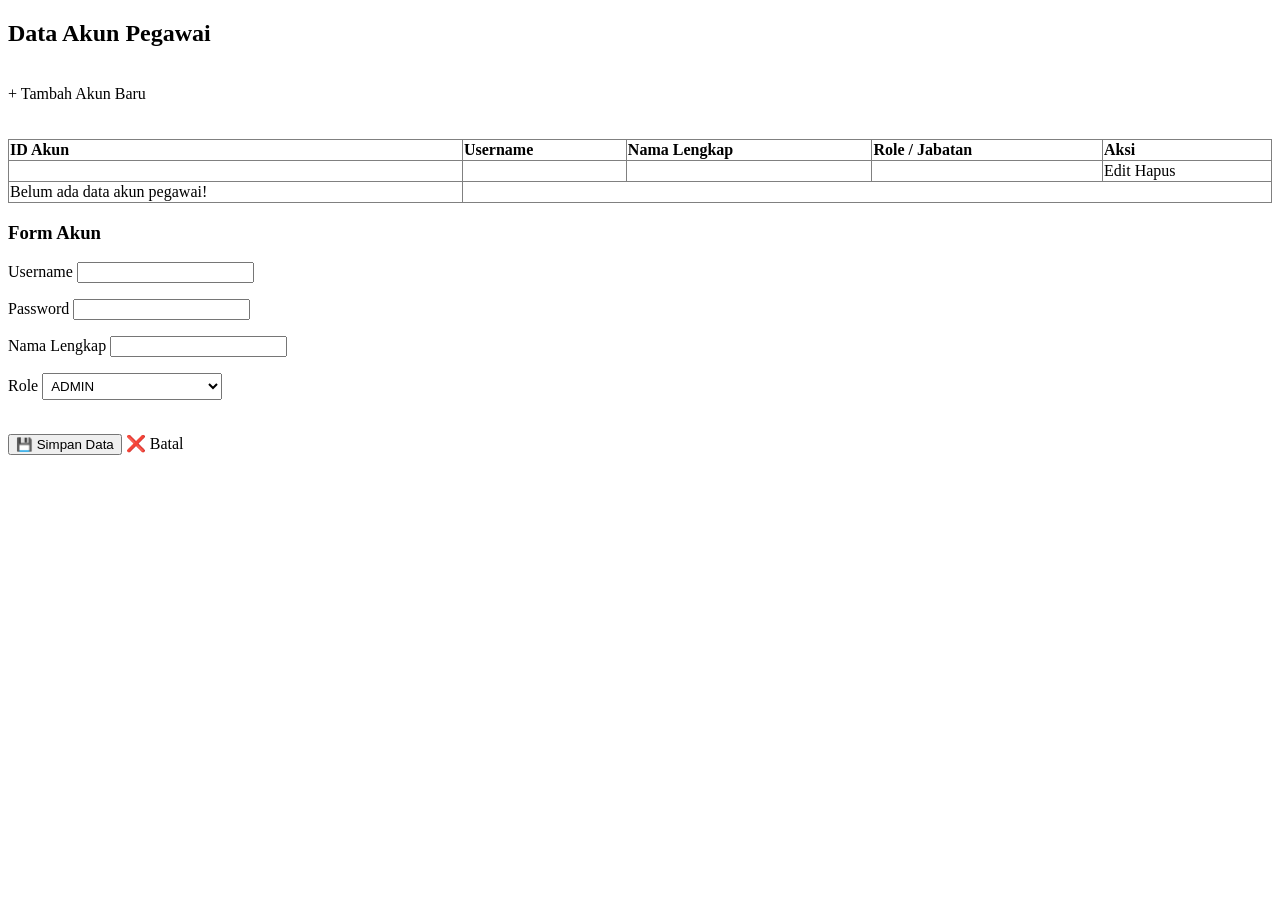
==== src/main/resources/templates/akun/index.html @ ac1ee0aa "update kasir" ====
<!DOCTYPE html>
<html xmlns:th="http://www.thymeleaf.org">
<head>
    <meta charset="UTF-8">
    <title>Kelola Akun - Toko Olahraga</title>
    <link rel="stylesheet" th:href="@{/css/main.css}">
</head>
<body>
    <div class="dashboard-wrapper">
        <!-- ===== SIDEBAR ===== -->
        <aside th:replace="~{fragments/sidebar :: sidebar-fragments}"></aside>

        <!-- ======MAIN CONTENT======= -->
        <main class="main-content">
            
            <div class="main-header">
                <h2>Data Akun Pegawai</h2>
                <br>
                <a th:href="@{/kelola-akun/tambah}">+ Tambah Akun Baru</a>
            </div>
            <br><br>

            <div class="main-data">
                <table border="1" style="border-collapse: collapse; width: 100%; text-align: left;">
                    <thead>
                        <tr>
                            <th>ID Akun</th>
                            <th>Username</th>
                            <th>Nama Lengkap</th>
                            <th>Role / Jabatan</th>
                            <th>Aksi</th>
                        </tr>
                    </thead>
                    <tbody>
                        <tr th:each="a : ${listAkun}">
                            <td th:text="${a.idAkun}"></td>
                            <td th:text="${a.username}"></td>
                            <td th:text="${a.namaLengkap}"></td>
                            <td style="padding: 10px;">
                                <span th:text="${a.role}"></span>
                            </td>
                            <td>
                                <a th:href="@{/kelola-akun/edit/{id}(id=${a.idAkun})}">Edit</a> 
                                <a th:href="@{/kelola-akun/hapus/{id}(id=${a.idAkun})}" 
                                   onclick="return confirm('Yakin ingin menghapus akun pegawai ini, bri?')">Hapus</a>
                            </td>
                        </tr>
                        <tr th:if="${#lists.isEmpty(listAkun)}">
                            <td>Belum ada data akun pegawai!</td>
                        </tr>
                    </tbody>
                </table>
            </div>

            <div th:if="${mode != null}">
                <div>
                    <h3 th:text="${mode == 'tambah' ? 'Form Tambah Akun' : 'Form Edit Akun'}">Form Akun</h3>
                </div>

                <div>
                    <form th:action="@{/kelola-akun/simpan}" th:object="${akun}" method="POST">
                        
                        <input type="hidden" th:if="${mode == 'edit'}" th:field="*{idAkun}" />
                        
                        <p>
                            <label>Username</label>
                            <input type="text" th:field="*{username}" th:readonly="${mode == 'edit'}" required/>
                        </p>

                        <p>
                            <label>Password</label>
                            <input type="text" th:field="*{password}" required/>
                        </p>

                        <p>
                            <label>Nama Lengkap</label>
                            <input type="text" th:field="*{namaLengkap}" required/>
                        </p>

                        <p>
                            <label>Role</label>
                            <select th:field="*{role}" required style="padding: 4px; width: 180px;">
                                <option value="ADMIN">ADMIN</option>
                                <option value="KASIR">KASIR</option>
                            </select>
                        </p>

                        <br>
                        <button type="submit">💾 Simpan Data</button>
                        <a th:href="@{/kelola-akun}">❌ Batal</a>
                    </form>
                </div>
             </div>
        </main>
    </div>
</body>
</html>
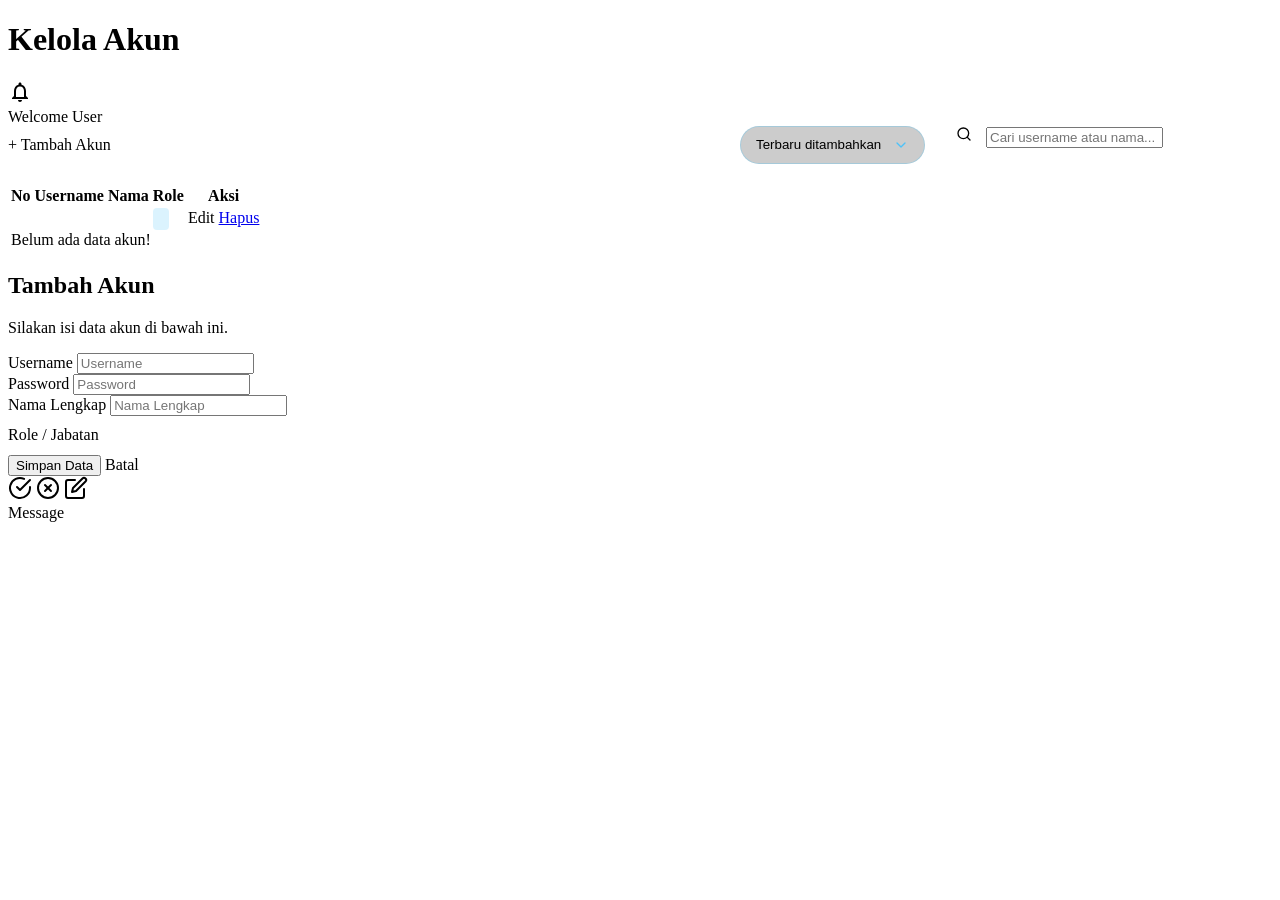
==== commit dd85f67b: "Update customer, penjualan, kelolan akun, laporan" ====
--- a/src/main/resources/templates/akun/index.html
+++ b/src/main/resources/templates/akun/index.html
@@ -1,97 +1,189 @@
 <!DOCTYPE html>
-<html xmlns:th="http://www.thymeleaf.org">
+<html xmlns:th="http://thymeleaf.org">
+
 <head>
     <meta charset="UTF-8">
     <title>Kelola Akun - Toko Olahraga</title>
     <link rel="stylesheet" th:href="@{/css/main.css}">
 </head>
+
 <body>
     <div class="dashboard-wrapper">
         <!-- ===== SIDEBAR ===== -->
-        <aside th:replace="~{fragments/sidebar :: sidebar-fragments}"></aside>
+        <aside th:replace="~{fragments/sidebar :: sidebar-fragments(activeMenu='akun')}"></aside>
 
-        <!-- ======MAIN CONTENT======= -->
+        <!-- ======MAIN CONTENT========= -->
         <main class="main-content">
-            
-            <div class="main-header">
-                <h2>Data Akun Pegawai</h2>
-                <br>
-                <a th:href="@{/kelola-akun/tambah}">+ Tambah Akun Baru</a>
+            <header class="top-navbar">
+                <h1 class="page-title">Kelola Akun</h1>
+
+                <div class="navbar-right">
+                    <div class="notification-icon">
+                        <svg viewBox="0 0 24 24" width="24" height="24" fill="currentColor">
+                            <path
+                                d="M12 22c1.1 0 2-.9 2-2h-4c0 1.1.9 2 2 2zm6-6v-5c0-3.07-1.63-5.64-4.5-6.32V4c0-.83-.67-1.5-1.5-1.5s-1.5.67-1.5 1.5v.68C7.64 5.36 6 7.92 6 11v5l-2 2v1h16v-1l-2-2zm-2 1H8v-6c0-2.48 1.51-4.5 4-4.5s4 2.02 4 4.5v6z" />
+                        </svg>
+                    </div>
+                    <div class="user-profile">
+                        <div class="user-info">
+                            <span class="welcome-text">Welcome</span>
+                            <span class="user-name" th:text="${session.loggedInUser}">User</span>
+                        </div>
+                        <div class="avatar-circle"></div>
+                    </div>
+                </div>
+            </header>
+
+            <div class="action-top" style="display: flex; justify-content: space-between; align-items: center; margin-bottom: 20px;">
+                <a th:href="@{/kelola-akun/tambah}" class="btn-tambah">+ Tambah Akun</a>
+                
+                <form th:action="@{/kelola-akun}" method="GET" style="display: flex; gap: 15px; align-items: center;">
+                    <select name="sort" onchange="this.form.submit()" style="appearance: none; -webkit-appearance: none; background: rgba(0, 0, 0, 0.2) url('data:image/svg+xml;charset=UTF-8,%3Csvg xmlns=\'http://www.w3.org/2000/svg\' viewBox=\'0 0 24 24\' fill=\'none\' stroke=\'%234dc2f8\' stroke-width=\'2\' stroke-linecap=\'round\' stroke-linejoin=\'round\'%3E%3Cpolyline points=\'6 9 12 15 18 9\'%3E%3C/polyline%3E%3C/svg%3E') no-repeat right 15px center; background-size: 16px; border: 1px solid rgba(77, 194, 248, 0.3); color: var(--color-text-2); padding: 8px 40px 8px 15px; border-radius: 30px; outline: none; cursor: pointer; height: 38px;">
+                        <option value="desc" th:selected="${sort == 'desc'}" style="background-color: #0d1926; color: #fff; padding: 10px;">Terbaru ditambahkan</option>
+                        <option value="asc" th:selected="${sort == 'asc'}" style="background-color: #0d1926; color: #fff; padding: 10px;">Terlama ditambahkan</option>
+                    </select>
+
+                    <div class="search-bar" style="width: 300px; margin: 0; padding: 0 16px; height: 38px;">
+                        <svg viewBox="0 0 24 24" width="16" height="16" fill="none" stroke="currentColor" stroke-width="2" stroke-linecap="round" stroke-linejoin="round"><circle cx="11" cy="11" r="8"></circle><line x1="21" y1="21" x2="16.65" y2="16.65"></line></svg>
+                        <input type="text" name="keyword" th:value="${keyword}" placeholder="Cari username atau nama..." style="margin-left: 10px;" />
+                    </div>
+                    
+                    <button type="submit" style="display: none;">Search</button>
+                </form>
             </div>
-            <br><br>
 
             <div class="main-data">
-                <table border="1" style="border-collapse: collapse; width: 100%; text-align: left;">
+                <table>
                     <thead>
                         <tr>
-                            <th>ID Akun</th>
+                            <th>No</th>
                             <th>Username</th>
-                            <th>Nama Lengkap</th>
-                            <th>Role / Jabatan</th>
+                            <th>Nama</th>
+                            <th>Role</th>
                             <th>Aksi</th>
                         </tr>
                     </thead>
                     <tbody>
-                        <tr th:each="a : ${listAkun}">
-                            <td th:text="${a.idAkun}"></td>
+                        <tr th:each="a, iterStat : ${listAkun}">
+                            <td th:text="${iterStat.count}"></td>
                             <td th:text="${a.username}"></td>
                             <td th:text="${a.namaLengkap}"></td>
-                            <td style="padding: 10px;">
-                                <span th:text="${a.role}"></span>
+                            <td>
+                                <span th:text="${a.role}" style="padding: 4px 8px; border-radius: 4px; background: rgba(77, 194, 248, 0.2); color: #4dc2f8; font-size: 12px; font-weight: bold;"></span>
                             </td>
                             <td>
-                                <a th:href="@{/kelola-akun/edit/{id}(id=${a.idAkun})}">Edit</a> 
-                                <a th:href="@{/kelola-akun/hapus/{id}(id=${a.idAkun})}" 
-                                   onclick="return confirm('Yakin ingin menghapus akun pegawai ini, bri?')">Hapus</a>
+                                <div class="action-buttons">
+                                    <a th:href="@{/kelola-akun/edit/{id}(id=${a.idAkun})}">Edit</a>
+                                    <a href="#hapus" th:onclick="'showDeleteConfirm(' + ${a.idAkun} + ')'">Hapus</a>
+                                </div>
                             </td>
                         </tr>
                         <tr th:if="${#lists.isEmpty(listAkun)}">
-                            <td>Belum ada data akun pegawai!</td>
+                            <td colspan="5" class="empty-msg">Belum ada data akun!</td>
                         </tr>
                     </tbody>
                 </table>
             </div>
 
-            <div th:if="${mode != null}">
-                <div>
-                    <h3 th:text="${mode == 'tambah' ? 'Form Tambah Akun' : 'Form Edit Akun'}">Form Akun</h3>
-                </div>
+            <!-- FORM START -->
+            <div th:if="${mode != null}" class="form-card-container">
+                <div class="form-card-glass">
+                    <div class="form-header-glass">
+                        <h2 th:text="${mode == 'tambah' ? 'Tambah Akun' : 'Edit Akun'}">Tambah Akun</h2>
+                        <p>Silakan isi data akun di bawah ini.</p>
+                    </div>
 
-                <div>
-                    <form th:action="@{/kelola-akun/simpan}" th:object="${akun}" method="POST">
-                        
+                    <form th:action="@{/kelola-akun/simpan}" th:object="${akun}" method="POST" class="form-body-glass">
                         <input type="hidden" th:if="${mode == 'edit'}" th:field="*{idAkun}" />
-                        
-                        <p>
-                            <label>Username</label>
-                            <input type="text" th:field="*{username}" th:readonly="${mode == 'edit'}" required/>
-                        </p>
 
-                        <p>
-                            <label>Password</label>
-                            <input type="text" th:field="*{password}" required/>
-                        </p>
+                        <div class="form-row-glass">
+                            <div class="form-group-glass">
+                                <label>Username</label>
+                                <input type="text" th:field="*{username}" th:readonly="${mode == 'edit'}" placeholder="Username" required />
+                            </div>
+                            <div class="form-group-glass">
+                                <label>Password</label>
+                                <input type="text" th:field="*{password}" placeholder="Password" required />
+                            </div>
+                        </div>
 
-                        <p>
-                            <label>Nama Lengkap</label>
-                            <input type="text" th:field="*{namaLengkap}" required/>
-                        </p>
+                        <div class="form-row-glass">
+                            <div class="form-group-glass">
+                                <label>Nama Lengkap</label>
+                                <input type="text" th:field="*{namaLengkap}" placeholder="Nama Lengkap" required />
+                            </div>
+                            <div class="form-group-glass">
+                                <label>Role / Jabatan</label>
+                                <select th:field="*{role}" required style="padding: 10px; background: rgba(255, 255, 255, 0.1); border: 1px solid rgba(255, 255, 255, 0.2); border-radius: 8px; color: #fff; outline: none;">
+                                    <option value="ADMIN" style="background-color: #0d1926; color: #fff;">ADMIN</option>
+                                    <option value="KASIR" style="background-color: #0d1926; color: #fff;">KASIR</option>
+                                </select>
+                            </div>
+                        </div>
 
-                        <p>
-                            <label>Role</label>
-                            <select th:field="*{role}" required style="padding: 4px; width: 180px;">
-                                <option value="ADMIN">ADMIN</option>
-                                <option value="KASIR">KASIR</option>
-                            </select>
-                        </p>
-
-                        <br>
-                        <button type="submit">💾 Simpan Data</button>
-                        <a th:href="@{/kelola-akun}">❌ Batal</a>
+                        <div class="form-actions-glass">
+                            <button type="submit" class="btn-submit-glass">Simpan Data</button>
+                            <a th:href="@{/kelola-akun}" class="btn-cancel-glass">Batal</a>
+                        </div>
                     </form>
                 </div>
-             </div>
+            </div>
         </main>
     </div>
+
+    <!-- NOTIFICATION TOAST -->
+    <div th:if="${pesan != null}" class="toast-notification" th:classappend="${tipePesan}">
+        <div class="toast-icon">
+            <svg th:if="${tipePesan == 'success'}" viewBox="0 0 24 24" width="24" height="24" fill="none" stroke="currentColor" stroke-width="2" stroke-linecap="round" stroke-linejoin="round"><path d="M22 11.08V12a10 10 0 1 1-5.93-9.14"></path><polyline points="22 4 12 14.01 9 11.01"></polyline></svg>
+            <svg th:if="${tipePesan == 'delete'}" viewBox="0 0 24 24" width="24" height="24" fill="none" stroke="currentColor" stroke-width="2" stroke-linecap="round" stroke-linejoin="round"><circle cx="12" cy="12" r="10"></circle><line x1="15" y1="9" x2="9" y2="15"></line><line x1="9" y1="9" x2="15" y2="15"></line></svg>
+            <svg th:if="${tipePesan == 'edit'}" viewBox="0 0 24 24" width="24" height="24" fill="none" stroke="currentColor" stroke-width="2" stroke-linecap="round" stroke-linejoin="round"><path d="M11 4H4a2 2 0 0 0-2 2v14a2 2 0 0 0 2 2h14a2 2 0 0 0 2-2v-7"></path><path d="M18.5 2.5a2.121 2.121 0 0 1 3 3L12 15l-4 1 1-4 9.5-9.5z"></path></svg>
+        </div>
+        <div class="toast-content">
+            <span th:text="${pesan}">Message</span>
+        </div>
+        <div class="toast-progress"></div>
+    </div>
+
+    <script>
+        document.addEventListener('DOMContentLoaded', function() {
+            const toast = document.querySelector('.toast-notification');
+            if (toast) {
+                setTimeout(() => {
+                    toast.classList.add('hide');
+                }, 3000); 
+            }
+        });
+
+        function showDeleteConfirm(id) {
+            const modal = document.getElementById('deleteConfirmModal');
+            const btn = document.getElementById('confirmDeleteBtn');
+            btn.href = '/kelola-akun/hapus/' + id;
+            modal.style.display = 'flex';
+        }
+        
+        function closeDeleteConfirm() {
+            document.getElementById('deleteConfirmModal').style.display = 'none';
+        }
+    </script>
+
+    <!-- Modal Konfirmasi Hapus -->
+    <div id="deleteConfirmModal" class="form-card-container" style="display: none; align-items: center;">
+        <div class="form-card-glass" style="max-width: 400px; text-align: center; padding: 40px 30px; animation: popInModal 0.3s ease-out forwards;">
+            <div class="form-header-glass">
+                <svg viewBox="0 0 24 24" width="60" height="60" fill="none" stroke="#ef4444" stroke-width="2" stroke-linecap="round" stroke-linejoin="round" style="margin-bottom: 20px; filter: drop-shadow(0 0 10px rgba(239, 68, 68, 0.4));">
+                    <circle cx="12" cy="12" r="10"></circle>
+                    <line x1="15" y1="9" x2="9" y2="15"></line>
+                    <line x1="9" y1="9" x2="15" y2="15"></line>
+                </svg>
+                <h2 style="font-size: 22px; margin-bottom: 15px; color: #fff;">Konfirmasi Hapus</h2>
+                <p style="color: rgba(255,255,255,0.7); font-size: 14px; line-height: 1.5; margin: 0;">Apakah Anda yakin ingin menghapus akun pegawai ini?<br/>Data yang dihapus tidak dapat dikembalikan.</p>
+            </div>
+            <div class="form-actions-glass" style="justify-content: center; margin-top: 30px; gap: 15px; display: flex;">
+                <button type="button" onclick="closeDeleteConfirm()" class="btn-cancel-glass" style="background: rgba(255,255,255,0.1); color: #fff; border: 1px solid rgba(255,255,255,0.2); flex: 1;">Batal</button>
+                <a id="confirmDeleteBtn" href="#" class="btn-cancel-glass" style="background: #ef4444; color: #fff; border: none; flex: 1; text-decoration: none;">Ya, Hapus</a>
+            </div>
+        </div>
+    </div>
 </body>
+
 </html>
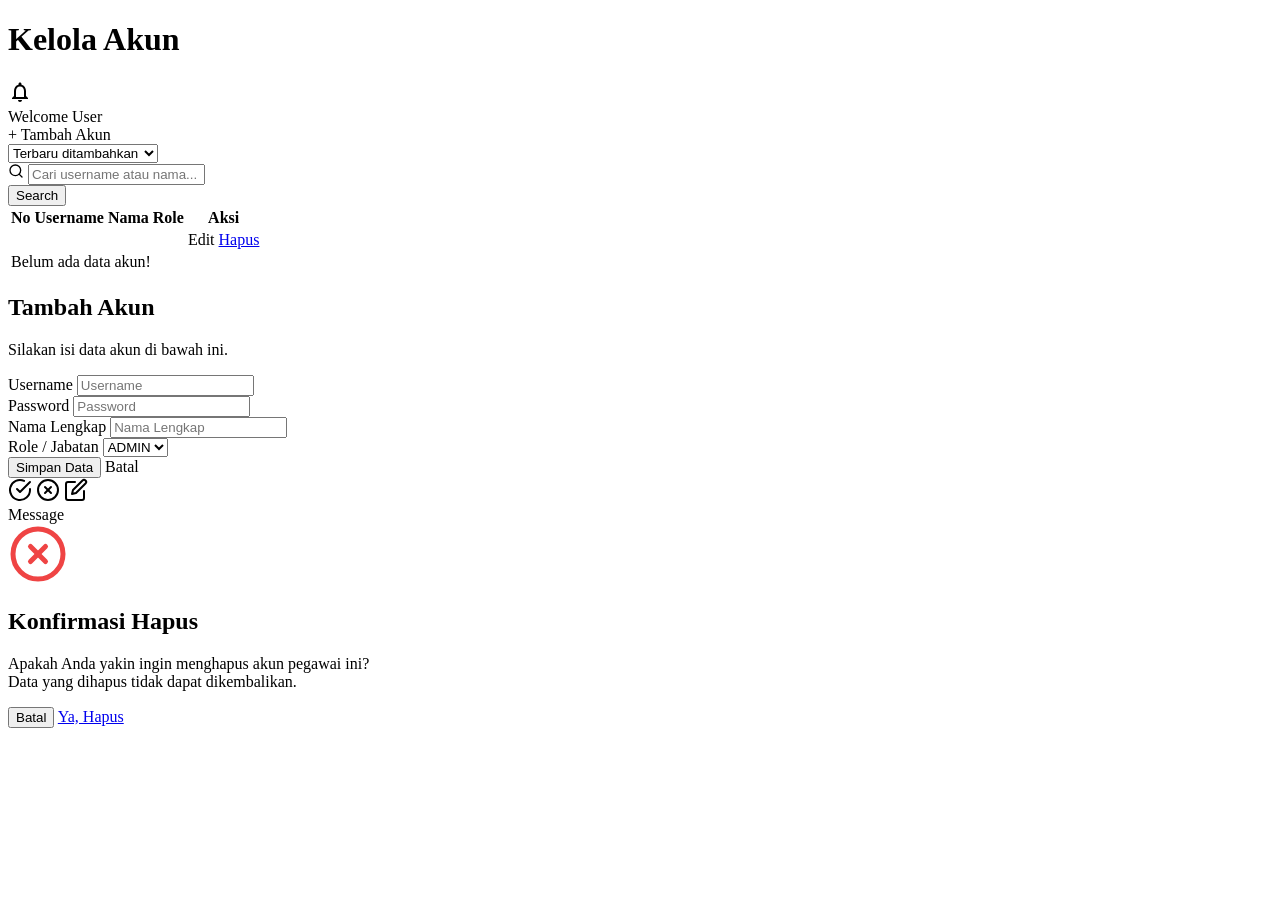
==== commit e263b2dc: "rapihin css" ====
--- a/src/main/resources/templates/akun/index.html
+++ b/src/main/resources/templates/akun/index.html
@@ -5,6 +5,7 @@
     <meta charset="UTF-8">
     <title>Kelola Akun - Toko Olahraga</title>
     <link rel="stylesheet" th:href="@{/css/main.css}">
+    <link rel="stylesheet" th:href="@{/css/akun.css}">
 </head>
 
 <body>
@@ -34,21 +35,21 @@
                 </div>
             </header>
 
-            <div class="action-top" style="display: flex; justify-content: space-between; align-items: center; margin-bottom: 20px;">
+            <div class="action-top">
                 <a th:href="@{/kelola-akun/tambah}" class="btn-tambah">+ Tambah Akun</a>
                 
-                <form th:action="@{/kelola-akun}" method="GET" style="display: flex; gap: 15px; align-items: center;">
-                    <select name="sort" onchange="this.form.submit()" style="appearance: none; -webkit-appearance: none; background: rgba(0, 0, 0, 0.2) url('data:image/svg+xml;charset=UTF-8,%3Csvg xmlns=\'http://www.w3.org/2000/svg\' viewBox=\'0 0 24 24\' fill=\'none\' stroke=\'%234dc2f8\' stroke-width=\'2\' stroke-linecap=\'round\' stroke-linejoin=\'round\'%3E%3Cpolyline points=\'6 9 12 15 18 9\'%3E%3C/polyline%3E%3C/svg%3E') no-repeat right 15px center; background-size: 16px; border: 1px solid rgba(77, 194, 248, 0.3); color: var(--color-text-2); padding: 8px 40px 8px 15px; border-radius: 30px; outline: none; cursor: pointer; height: 38px;">
-                        <option value="desc" th:selected="${sort == 'desc'}" style="background-color: #0d1926; color: #fff; padding: 10px;">Terbaru ditambahkan</option>
-                        <option value="asc" th:selected="${sort == 'asc'}" style="background-color: #0d1926; color: #fff; padding: 10px;">Terlama ditambahkan</option>
+                <form th:action="@{/kelola-akun}" method="GET" class="search-form">
+                    <select name="sort" onchange="this.form.submit()" class="sort-select">
+                        <option value="desc" th:selected="${sort == 'desc'}" class="sort-option">Terbaru ditambahkan</option>
+                        <option value="asc" th:selected="${sort == 'asc'}" class="sort-option">Terlama ditambahkan</option>
                     </select>
 
-                    <div class="search-bar" style="width: 300px; margin: 0; padding: 0 16px; height: 38px;">
+                    <div class="search-bar search-bar-custom">
                         <svg viewBox="0 0 24 24" width="16" height="16" fill="none" stroke="currentColor" stroke-width="2" stroke-linecap="round" stroke-linejoin="round"><circle cx="11" cy="11" r="8"></circle><line x1="21" y1="21" x2="16.65" y2="16.65"></line></svg>
-                        <input type="text" name="keyword" th:value="${keyword}" placeholder="Cari username atau nama..." style="margin-left: 10px;" />
+                        <input type="text" name="keyword" th:value="${keyword}" placeholder="Cari username atau nama..." class="search-input-custom" />
                     </div>
                     
-                    <button type="submit" style="display: none;">Search</button>
+                    <button type="submit" class="hidden-submit">Search</button>
                 </form>
             </div>
 
@@ -69,7 +70,7 @@
                             <td th:text="${a.username}"></td>
                             <td th:text="${a.namaLengkap}"></td>
                             <td>
-                                <span th:text="${a.role}" style="padding: 4px 8px; border-radius: 4px; background: rgba(77, 194, 248, 0.2); color: #4dc2f8; font-size: 12px; font-weight: bold;"></span>
+                                <span th:text="${a.role}" class="role-badge"></span>
                             </td>
                             <td>
                                 <div class="action-buttons">
@@ -114,9 +115,9 @@
                             </div>
                             <div class="form-group-glass">
                                 <label>Role / Jabatan</label>
-                                <select th:field="*{role}" required style="padding: 10px; background: rgba(255, 255, 255, 0.1); border: 1px solid rgba(255, 255, 255, 0.2); border-radius: 8px; color: #fff; outline: none;">
-                                    <option value="ADMIN" style="background-color: #0d1926; color: #fff;">ADMIN</option>
-                                    <option value="KASIR" style="background-color: #0d1926; color: #fff;">KASIR</option>
+                                <select th:field="*{role}" required class="form-select-role">
+                                    <option value="ADMIN" class="form-select-option">ADMIN</option>
+                                    <option value="KASIR" class="form-select-option">KASIR</option>
                                 </select>
                             </div>
                         </div>
@@ -167,20 +168,20 @@
     </script>
 
     <!-- Modal Konfirmasi Hapus -->
-    <div id="deleteConfirmModal" class="form-card-container" style="display: none; align-items: center;">
-        <div class="form-card-glass" style="max-width: 400px; text-align: center; padding: 40px 30px; animation: popInModal 0.3s ease-out forwards;">
+    <div id="deleteConfirmModal" class="form-card-container modal-overlay">
+        <div class="form-card-glass modal-glass-card">
             <div class="form-header-glass">
-                <svg viewBox="0 0 24 24" width="60" height="60" fill="none" stroke="#ef4444" stroke-width="2" stroke-linecap="round" stroke-linejoin="round" style="margin-bottom: 20px; filter: drop-shadow(0 0 10px rgba(239, 68, 68, 0.4));">
+                <svg viewBox="0 0 24 24" width="60" height="60" fill="none" stroke="#ef4444" stroke-width="2" stroke-linecap="round" stroke-linejoin="round" class="modal-icon">
                     <circle cx="12" cy="12" r="10"></circle>
                     <line x1="15" y1="9" x2="9" y2="15"></line>
                     <line x1="9" y1="9" x2="15" y2="15"></line>
                 </svg>
-                <h2 style="font-size: 22px; margin-bottom: 15px; color: #fff;">Konfirmasi Hapus</h2>
-                <p style="color: rgba(255,255,255,0.7); font-size: 14px; line-height: 1.5; margin: 0;">Apakah Anda yakin ingin menghapus akun pegawai ini?<br/>Data yang dihapus tidak dapat dikembalikan.</p>
+                <h2 class="modal-title">Konfirmasi Hapus</h2>
+                <p class="modal-text">Apakah Anda yakin ingin menghapus akun pegawai ini?<br/>Data yang dihapus tidak dapat dikembalikan.</p>
             </div>
-            <div class="form-actions-glass" style="justify-content: center; margin-top: 30px; gap: 15px; display: flex;">
-                <button type="button" onclick="closeDeleteConfirm()" class="btn-cancel-glass" style="background: rgba(255,255,255,0.1); color: #fff; border: 1px solid rgba(255,255,255,0.2); flex: 1;">Batal</button>
-                <a id="confirmDeleteBtn" href="#" class="btn-cancel-glass" style="background: #ef4444; color: #fff; border: none; flex: 1; text-decoration: none;">Ya, Hapus</a>
+            <div class="form-actions-glass modal-actions">
+                <button type="button" onclick="closeDeleteConfirm()" class="btn-cancel-glass modal-btn-cancel">Batal</button>
+                <a id="confirmDeleteBtn" href="#" class="btn-cancel-glass modal-btn-delete">Ya, Hapus</a>
             </div>
         </div>
     </div>
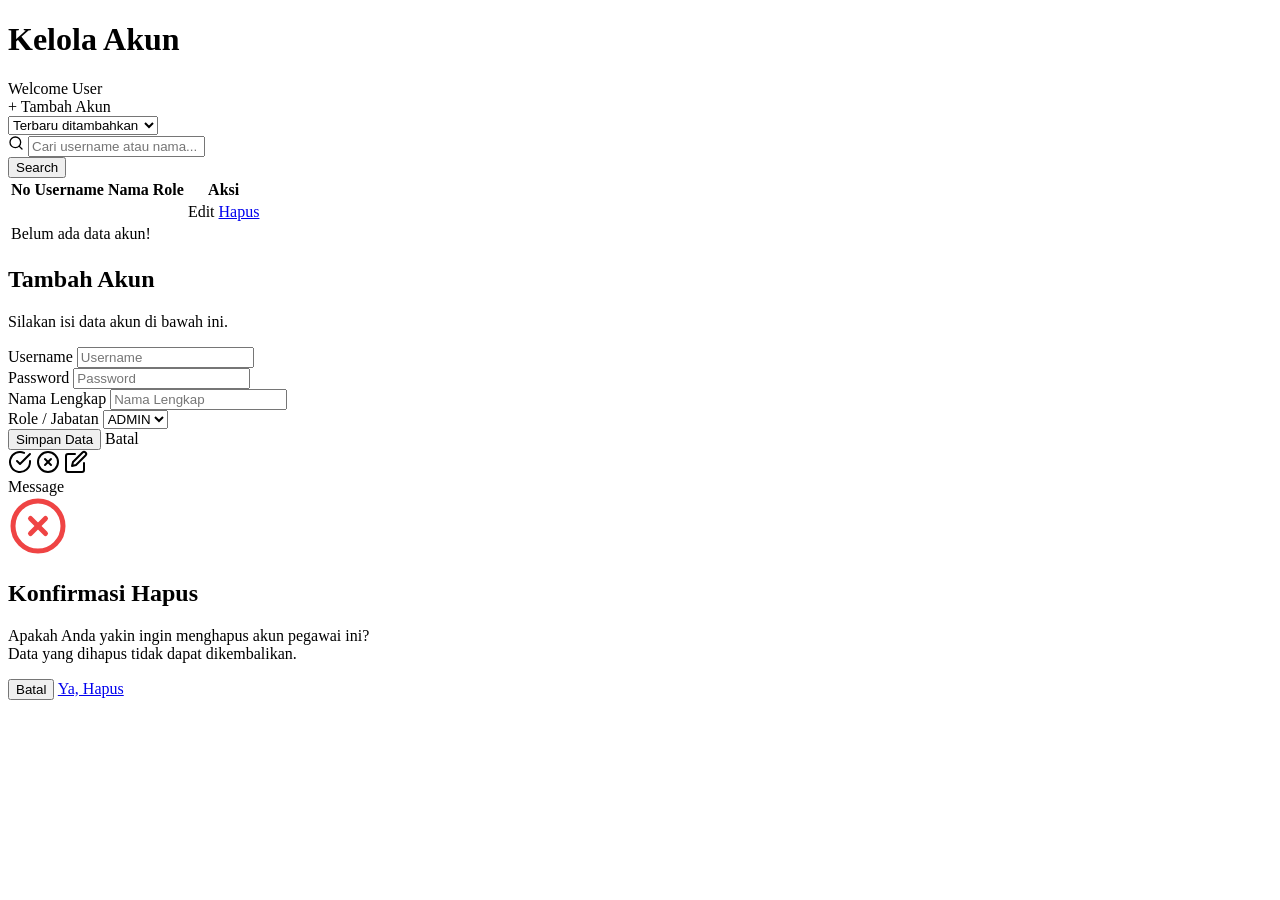
==== commit 73b8df4e: "update logi dan dashboard" ====
--- a/src/main/resources/templates/akun/index.html
+++ b/src/main/resources/templates/akun/index.html
@@ -19,12 +19,6 @@
                 <h1 class="page-title">Kelola Akun</h1>
 
                 <div class="navbar-right">
-                    <div class="notification-icon">
-                        <svg viewBox="0 0 24 24" width="24" height="24" fill="currentColor">
-                            <path
-                                d="M12 22c1.1 0 2-.9 2-2h-4c0 1.1.9 2 2 2zm6-6v-5c0-3.07-1.63-5.64-4.5-6.32V4c0-.83-.67-1.5-1.5-1.5s-1.5.67-1.5 1.5v.68C7.64 5.36 6 7.92 6 11v5l-2 2v1h16v-1l-2-2zm-2 1H8v-6c0-2.48 1.51-4.5 4-4.5s4 2.02 4 4.5v6z" />
-                        </svg>
-                    </div>
                     <div class="user-profile">
                         <div class="user-info">
                             <span class="welcome-text">Welcome</span>
